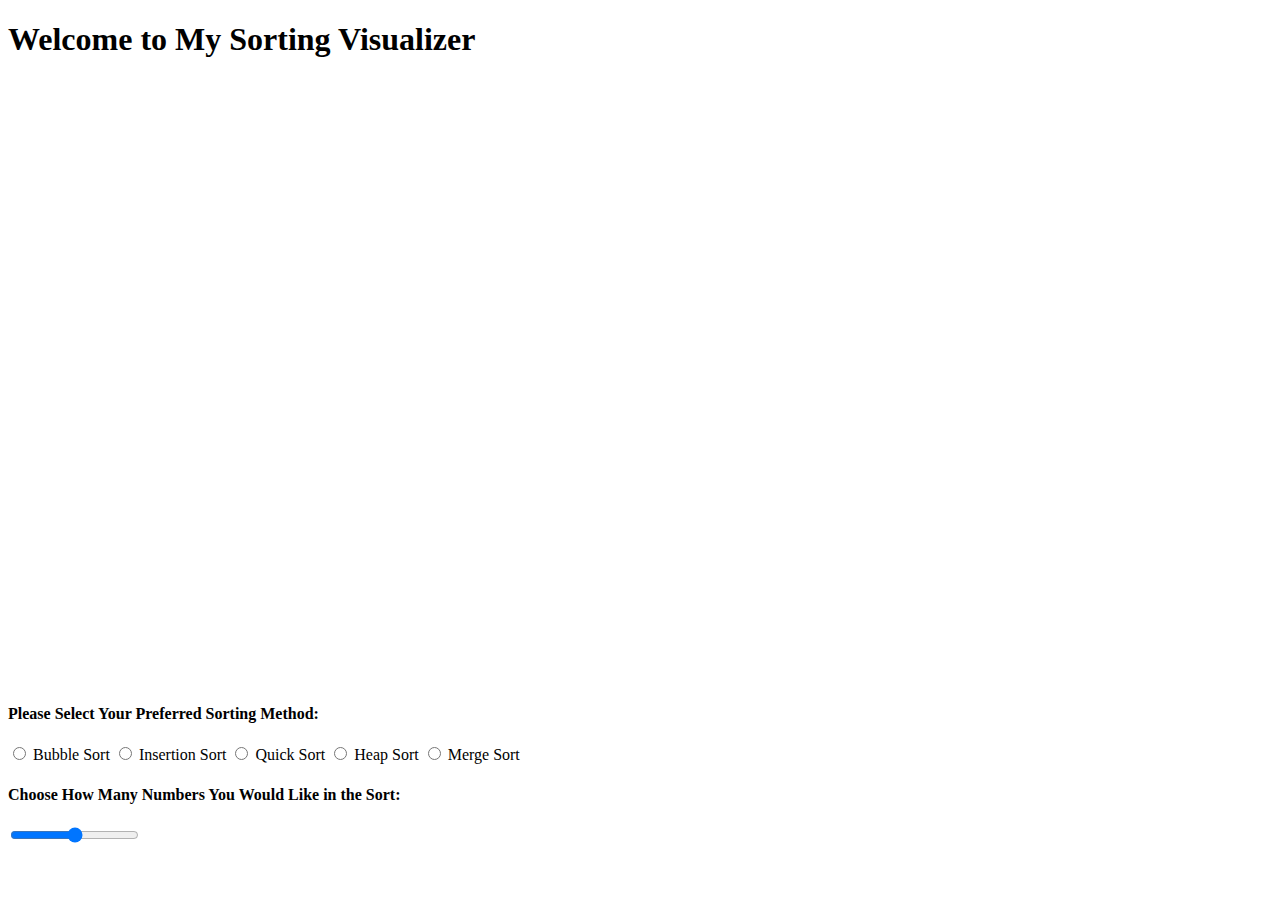
==== SortingAlgorithms/index.html @ 84e8a90e "Created index.html in Sorting Algorithm folder" ====
<!DOCTYPE html>
<html>
  <head>
    <title>Sorting Algorithms</title>
    <!--Linking CSS file-->
    <link rel = "stylesheet" href = "styles.css">
    <!--Linking Raleway Font for CSS-->
    <link rel="preconnect" href="https://fonts.gstatic.com">
    <link href="https://fonts.googleapis.com/css2?family=Raleway:wght@500&display=swap" rel="stylesheet">
  </head>
  <body>
    <!--Heading for webpage-->
    <h1>Welcome to My Sorting Visualizer</h1>
    <!--Canvas where sorting takes place-->
    <div id = "sortingCanvas">
      <canvas id = "sortCanvas" width = "1000" height = "600"></canvas>
    </div>
    
    
    <div id = "selectors">
      <h4>Please Select Your Preferred Sorting Method:</h4>
      <div id = "radios">
        <input type = "radio" id = "bubbleSort" name = "sortingChoice">
        <label for = "bubbleSort">Bubble Sort</label>
        
        <input type = "radio" id = "insertSort" name = "sortingChoice">
        <label for = "insertSort">Insertion Sort</label>
        
        <input type = "radio" id = "quickSort" name = "sortingChoice">
        <label for = "quickSort">Quick Sort</label>
        
        <input type = "radio" id = "heapSort" name = "sortingChoice">
        <label for = "heapSort">Heap Sort</label>
        
        <input type = "radio" id = "mergeSort" name = "sortingChoice">
        <label for = "mergeSort">Merge Sort</label>
      </div>
      
      <h4>Choose How Many Numbers You Would Like in the Sort:</h4>
      <div id = "ranges">
        <input type = "range" min = "4" max = "600" id = "arrayNum" name = "arrayNum">
      </div>
    </div>
    
    <script src = "app.js"></script>
  </body>
</html>
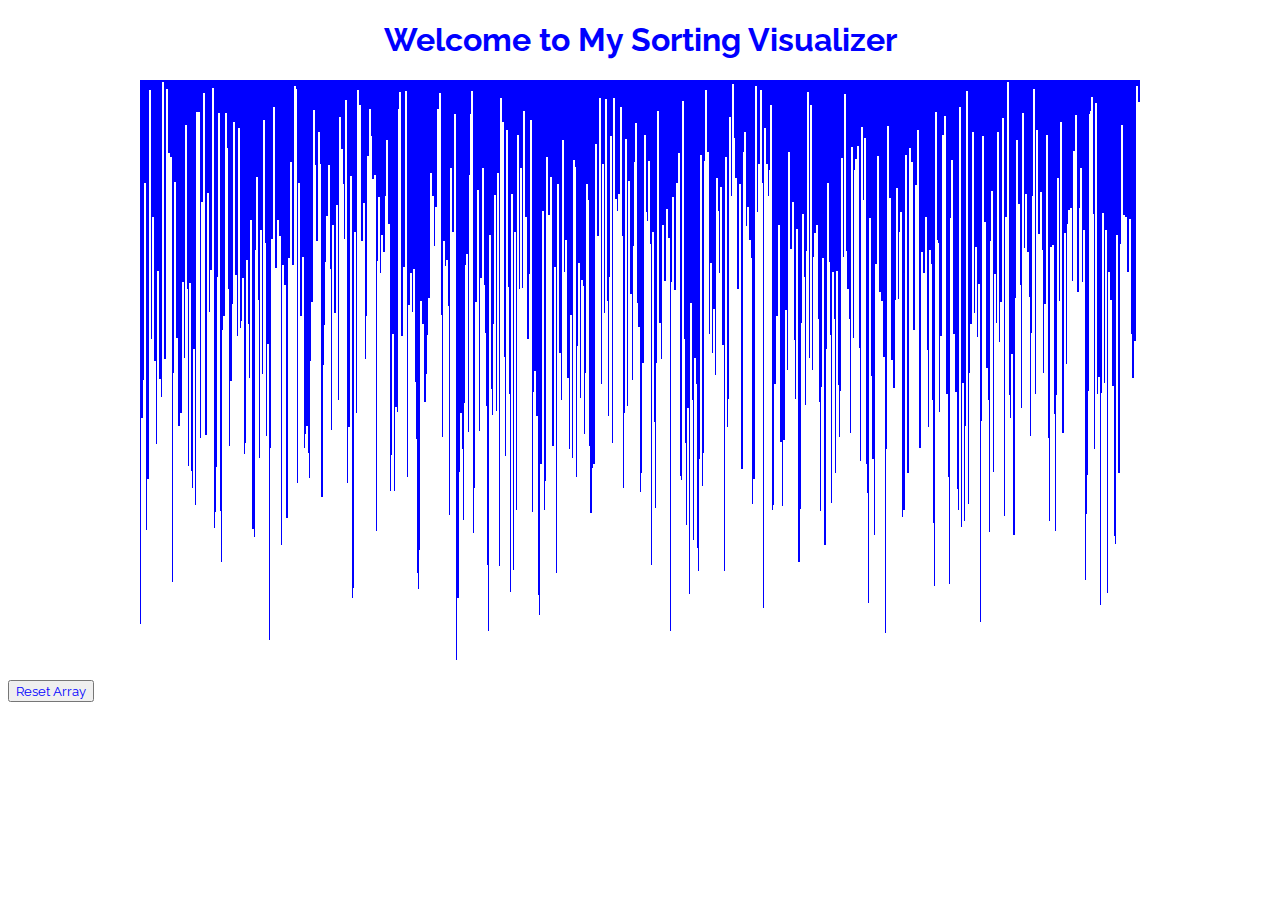
==== commit 0f09c83d: "Updated app.js and index.html" ====
--- a/SortingAlgorithms/index.html
+++ b/SortingAlgorithms/index.html
@@ -15,33 +15,12 @@
     <div id = "sortingCanvas">
       <canvas id = "sortCanvas" width = "1000" height = "600"></canvas>
     </div>
-    
-    
-    <div id = "selectors">
-      <h4>Please Select Your Preferred Sorting Method:</h4>
-      <div id = "radios">
-        <input type = "radio" id = "bubbleSort" name = "sortingChoice">
-        <label for = "bubbleSort">Bubble Sort</label>
-        
-        <input type = "radio" id = "insertSort" name = "sortingChoice">
-        <label for = "insertSort">Insertion Sort</label>
-        
-        <input type = "radio" id = "quickSort" name = "sortingChoice">
-        <label for = "quickSort">Quick Sort</label>
-        
-        <input type = "radio" id = "heapSort" name = "sortingChoice">
-        <label for = "heapSort">Heap Sort</label>
-        
-        <input type = "radio" id = "mergeSort" name = "sortingChoice">
-        <label for = "mergeSort">Merge Sort</label>
-      </div>
       
-      <h4>Choose How Many Numbers You Would Like in the Sort:</h4>
-      <div id = "ranges">
-        <input type = "range" min = "4" max = "600" id = "arrayNum" name = "arrayNum">
+      <div id = "reset">
+        <button id = "resetButton">Reset Array</button>
       </div>
     </div>
     
     <script src = "app.js"></script>
   </body>
-</html>
+</html>--- a/SortingAlgorithms/styles.css
+++ b/SortingAlgorithms/styles.css
@@ -0,0 +1,22 @@
+* {
+  color: blue;
+  font-family: "Raleway", sans-serif;
+}
+
+h1 {
+  display: flex;
+  justify-content: center;
+  align-items: center;
+}
+
+#sortingCanvas {
+  display: flex;
+  justify-content: center;
+  align-items: center;
+}
+
+#selectors {
+  display: flex;
+  justify-content: center;
+  align-items: center;
+}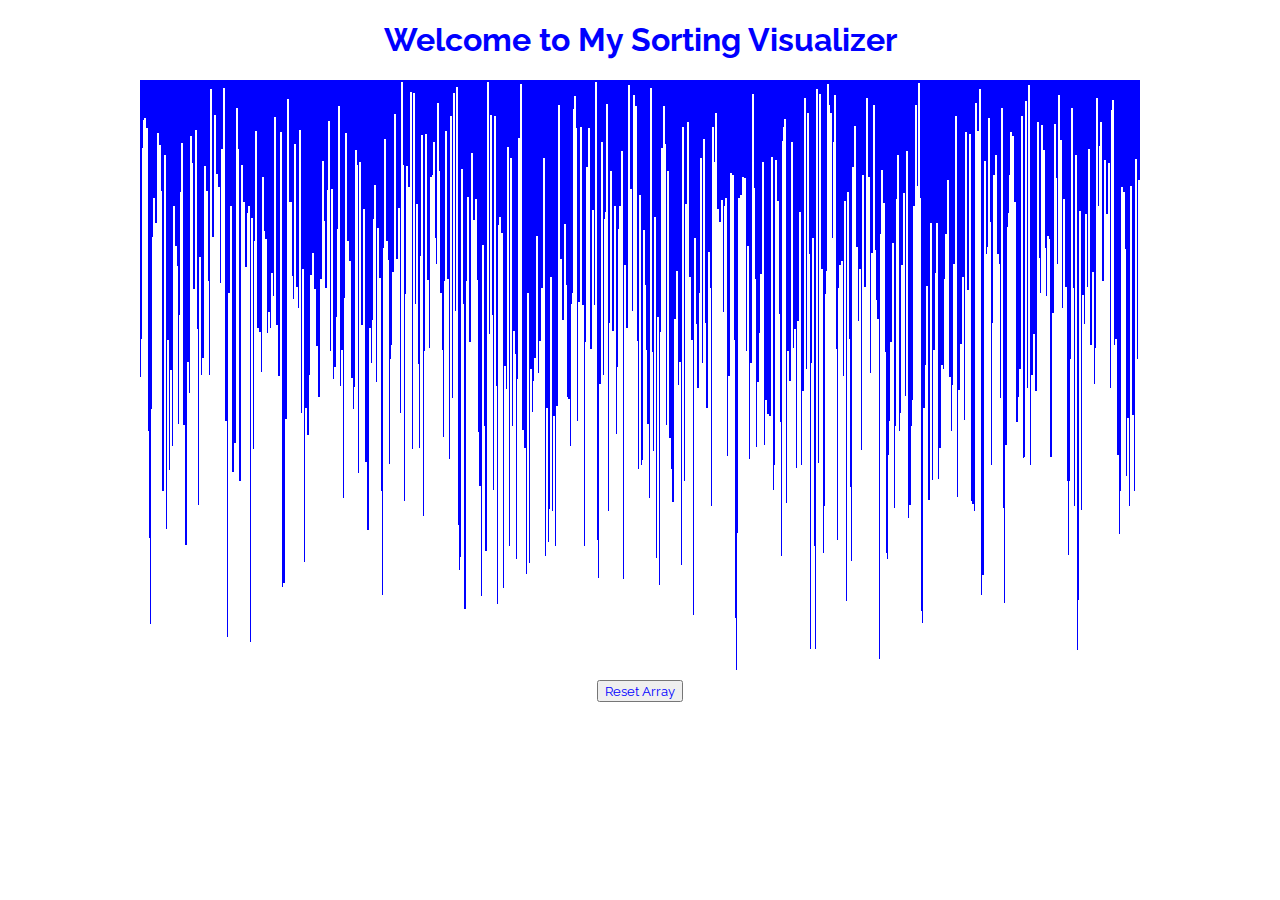
==== commit 1c300cb3: "Commented and Segmented Code in app.js and index.html" ====
--- a/SortingAlgorithms/index.html
+++ b/SortingAlgorithms/index.html
@@ -15,12 +15,11 @@
     <div id = "sortingCanvas">
       <canvas id = "sortCanvas" width = "1000" height = "600"></canvas>
     </div>
-      
+      <!--Reset Button Which is Assigned An Action via app.js-->
       <div id = "reset">
         <button id = "resetButton">Reset Array</button>
       </div>
-    </div>
-    
+    <!--Connecting app.js to initial html file-->
     <script src = "app.js"></script>
   </body>
 </html>--- a/SortingAlgorithms/styles.css
+++ b/SortingAlgorithms/styles.css
@@ -15,7 +15,7 @@
   align-items: center;
 }
 
-#selectors {
+#reset {
   display: flex;
   justify-content: center;
   align-items: center;
